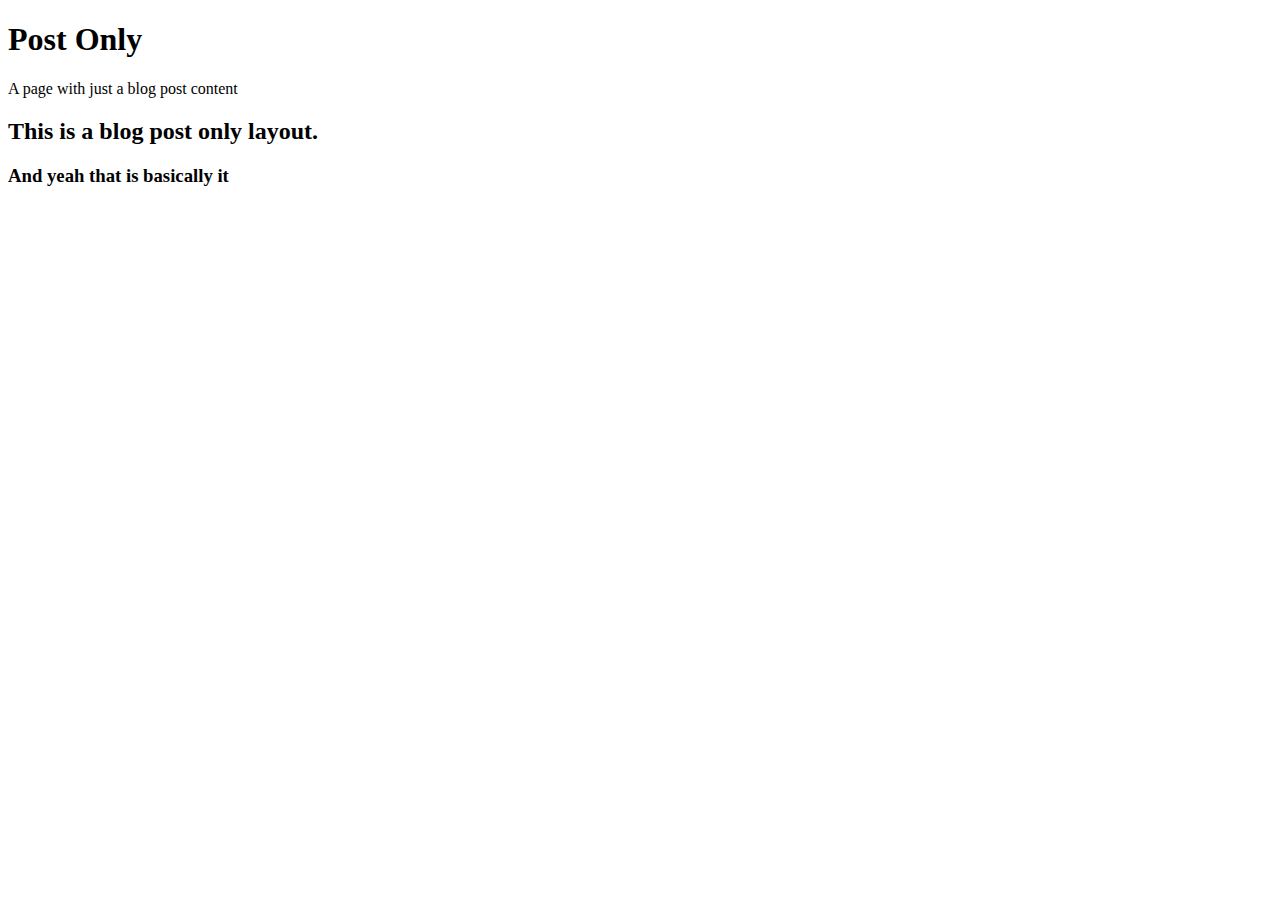
==== blog-post.html @ 39c968c4 "Updated 3 pages" ====
<!DOCTYPE html>
<html>
  <head>
    <title>Blog Post</title>
    <meta charset="utf-8" />
    <meta name="viewport" content="width=device-width, initial-scale=1, user-scalable=no" />
    <link rel="stylesheet" href="assets/css/main.css" />
  </head>
  <body>
    <section id="header">
      <h1>Post Only</h1>
      <p>A page with just a blog post content</p>
    </section>
    <section id="main">
      <h2>This is a blog post only layout.</h2>
      <h3>And yeah that is basically it</h3>
    </section>
    <section id="footer"></section>
  </body>
</html>
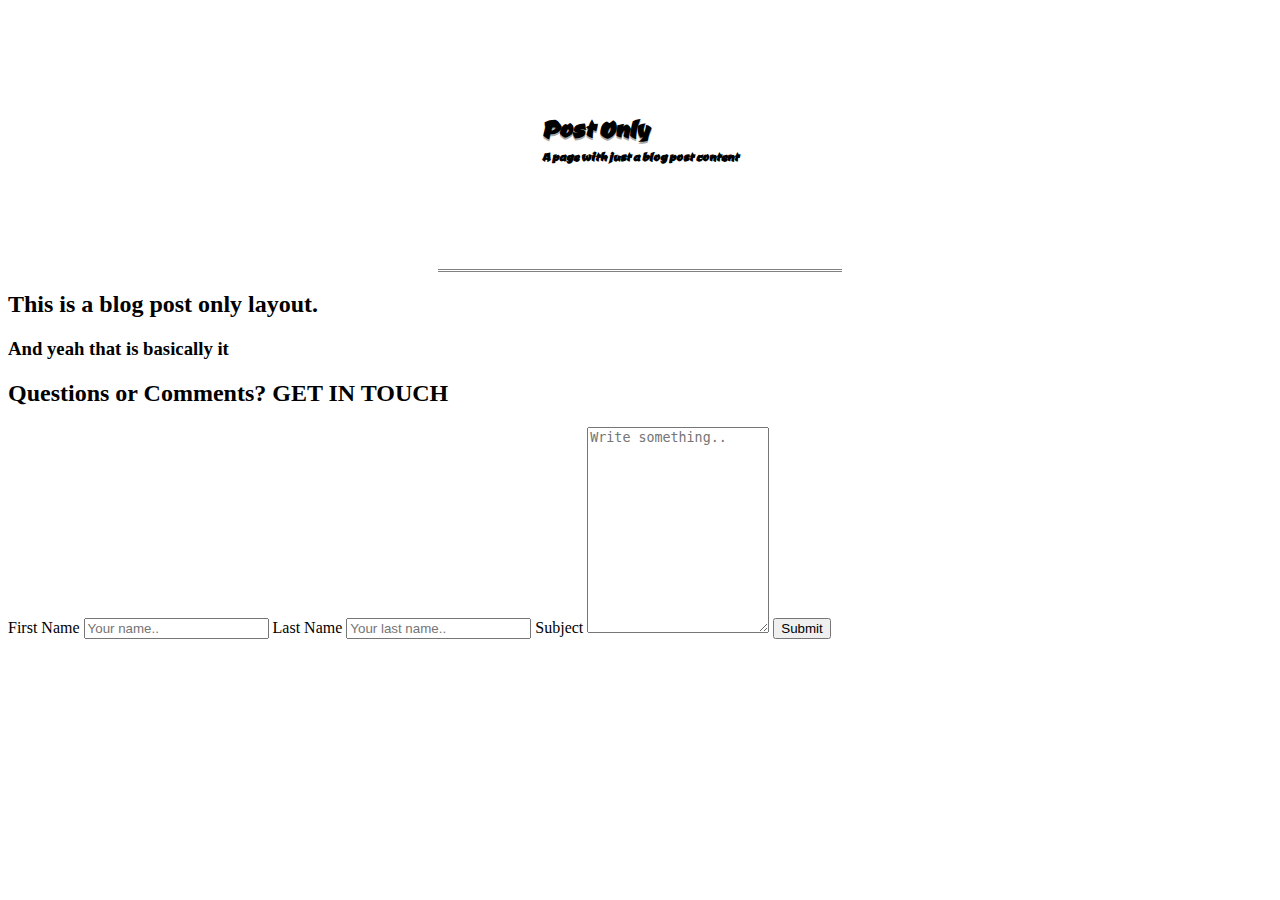
==== commit 2bbb8fc4: "Updated 3 pages" ====
--- a/blog-post.html
+++ b/blog-post.html
@@ -7,14 +7,45 @@
     <link rel="stylesheet" href="assets/css/main.css" />
   </head>
   <body>
-    <section id="header">
-      <h1>Post Only</h1>
-      <p>A page with just a blog post content</p>
-    </section>
+       <head>
+      <link href="https://fonts.googleapis.com/css?family=Ceviche+One|Tulpen+One&display=swap" rel="stylesheet">
+      <title>Post Only</title>
+      <meta charset="utf-8" />
+      <meta
+        name="viewport"
+        content="width=device-width, initial-scale=1, user-scalable=no"
+      />
+      <link rel="stylesheet" href="index.css" />
+    </head>
+    <body>
+        <section id="header">
+          <header></header>
+          <header id="titlebox">
+            <h1 id="headertitle">Post Only</h1>
+            <h4 id="headersubtitle">A page with just a blog post content</h4>
+          </header>
+          <header></header>
+        </section>
+
     <section id="main">
       <h2>This is a blog post only layout.</h2>
       <h3>And yeah that is basically it</h3>
     </section>
-    <section id="footer"></section>
+    <section id="footer">
+      <h2>Questions or Comments? GET IN TOUCH</h2>
+        <div class="container">
+        <label for="fname">First Name</label>
+        <input type="text" id="fname" name="firstname" placeholder="Your name..">
+    
+        <label for="lname">Last Name</label>
+        <input type="text" id="lname" name="lastname" placeholder="Your last name..">
+        <label for="subject">Subject</label>
+        <textarea id="subject" name="subject" placeholder="Write something.." style="height:200px"></textarea>
+    
+        <input type="submit" value="Submit">
+    
+      </form>
+      </div>
+    </section>
   </body>
 </html>
--- a/index.css
+++ b/index.css
@@ -0,0 +1,45 @@
+#header {
+  display: flex;
+  flex-direction: row;
+  justify-content: space-around;
+}
+
+#titlebox {
+  align-self: center;
+  padding: 100px;
+  border-style: double;
+  border-color: grey;
+  border-top: none;
+  border-left: none;
+  border-right: none;
+  font-family: 'Ceviche One', Cursive;
+}
+
+#headertitle {
+  text-shadow: 0px 2px darkgrey;
+  margin: 0.1em;
+}
+
+#headersubtitle {
+  margin: 0.2em;
+  text-align: center;
+}
+
+#bodygrid {
+  display: grid;
+  width: 1104.110px;
+  grid-template-columns: 2fr, 1fr;
+  grid-template-rows: 1fr, 1fr;
+  grid-template-areas: "main main features";
+  grid-template-areas: "main main features";
+}
+
+#features {
+  grid-column-start: 2;
+  grid-column-end: 3;
+}
+
+#main {
+  grid-column-start: 1;
+  grid-column-end: 2;
+}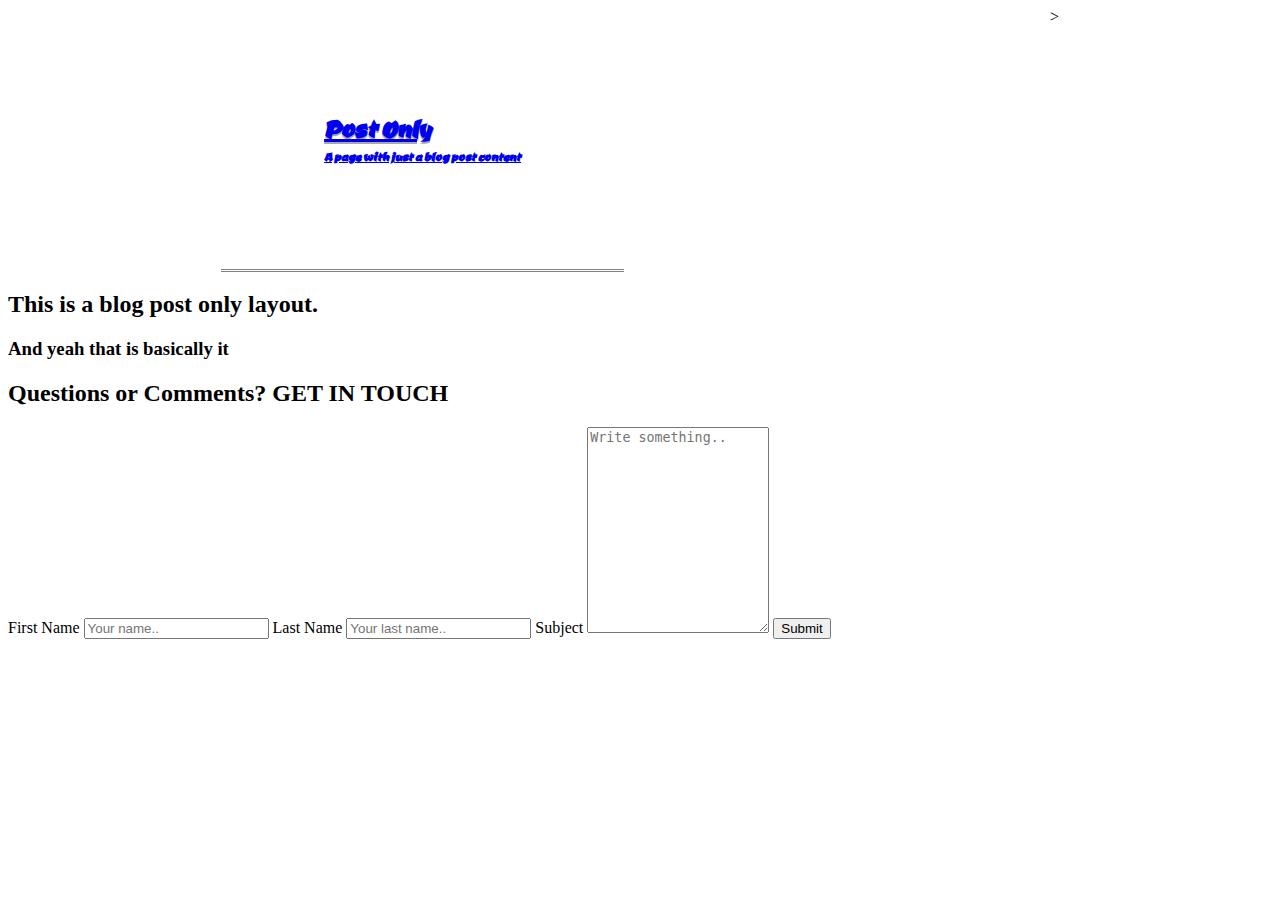
==== commit 3cac41a7: "added html links" ====
--- a/blog-post.html
+++ b/blog-post.html
@@ -7,7 +7,7 @@
     <link rel="stylesheet" href="assets/css/main.css" />
   </head>
   <body>
-       <head>
+      <a href="index.html"><head>
       <link href="https://fonts.googleapis.com/css?family=Ceviche+One|Tulpen+One&display=swap" rel="stylesheet">
       <title>Post Only</title>
       <meta charset="utf-8" />
@@ -24,7 +24,7 @@
             <h1 id="headertitle">Post Only</h1>
             <h4 id="headersubtitle">A page with just a blog post content</h4>
           </header>
-          <header></header>
+          <header></header></a>>
         </section>
 
     <section id="main">
--- a/index.css
+++ b/index.css
@@ -27,19 +27,14 @@
 
 #bodygrid {
   display: grid;
-  width: 1104.110px;
-  grid-template-columns: 2fr, 1fr;
-  grid-template-rows: 1fr, 1fr;
-  grid-template-areas: "main main features";
-  grid-template-areas: "main main features";
+  grid-template-columns: 0.5fr 0.5fr 0.9fr 1fr 0.5fr;
+  grid-template-areas: ". . main features ."
 }
 
 #features {
-  grid-column-start: 2;
-  grid-column-end: 3;
+  grid-area: features;
 }
 
 #main {
-  grid-column-start: 1;
-  grid-column-end: 2;
+  grid-area: main;
 }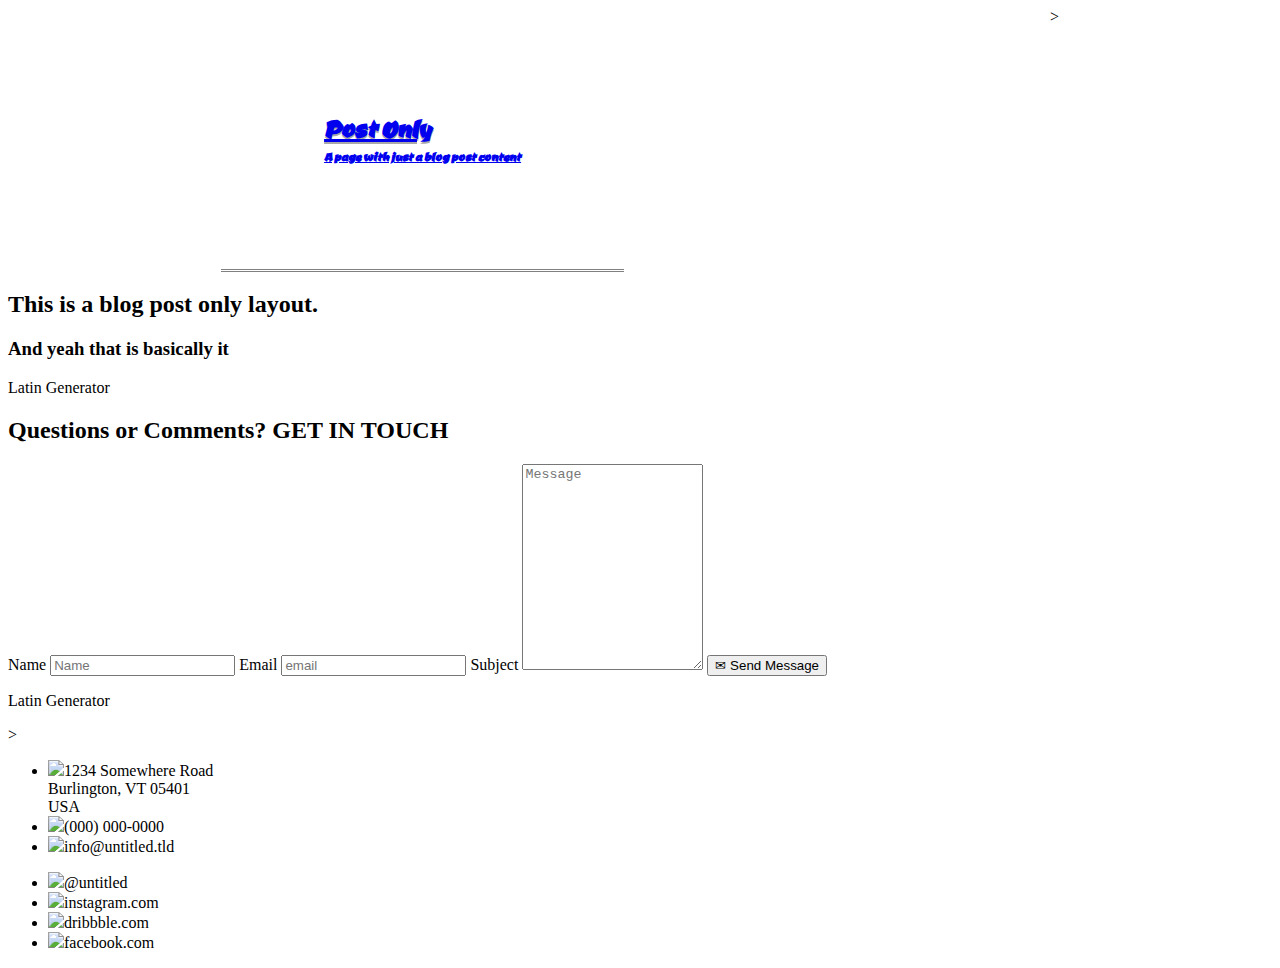
==== commit 7bd24037: "working on footer code on blog-post" ====
--- a/blog-post.html
+++ b/blog-post.html
@@ -30,22 +30,75 @@
     <section id="main">
       <h2>This is a blog post only layout.</h2>
       <h3>And yeah that is basically it</h3>
+      <p>Latin Generator</p>
     </section>
     <section id="footer">
-      <h2>Questions or Comments? GET IN TOUCH</h2>
+      <h2>Questions or Comments? <b>GET IN TOUCH</b></h2>
         <div class="container">
-        <label for="fname">First Name</label>
-        <input type="text" id="fname" name="firstname" placeholder="Your name..">
+        <label for="name">Name</label>
+        <input type="text" id="name" name="name" placeholder="Name">
     
-        <label for="lname">Last Name</label>
-        <input type="text" id="lname" name="lastname" placeholder="Your last name..">
+        <label for="lname">Email</label>
+        <input type="text" id="email" name="email" placeholder="email">
         <label for="subject">Subject</label>
-        <textarea id="subject" name="subject" placeholder="Write something.." style="height:200px"></textarea>
+        <textarea id="subject" name="subject" placeholder="Message" style="height:200px"></textarea>
     
-        <input type="submit" value="Submit">
+        <input type="submit" value="&#x2709 Send Message">
+        <p>Latin Generator</p>>
+        <ul>
+          <li><img src="https://img.icons8.com/small/24/000000/home.png">1234 Somewhere Road </br>
+          Burlington, VT 05401 </br>
+        USA</li>
+        <li><img src="https://img.icons8.com/ios/24/000000/phone-filled.png">(000) 000-0000</li>
+        <li><img src="https://img.icons8.com/material-two-tone/24/000000/filled-message.png">info@untitled.tld</li>
+        </ul>
+        <ul>
+          <li><img src="https://img.icons8.com/material-two-tone/24/000000/twitter.png">@untitled</li>
+          <li><img src="https://img.icons8.com/material-two-tone/24/000000/instagram-new.png">instagram.com</li>
+          <li><img src="https://img.icons8.com/ios/24/000000/dribbble.png">dribbble.com</li>
+          <li><img src="https://img.icons8.com/material-two-tone/24/000000/facebook.png">facebook.com</li>
+        </ul>
     
-      </form>
-      </div>
+      
+      
     </section>
   </body>
 </html>
+
+<!--This is html form code
+<form action="" method="get" class="form-example">
+  <div class="form-example">
+    <label for="name">Name</label>
+    <input type="text" name="name" id="name" placeholder="Name">
+  </div>
+  <div class="form-example">
+    <label for="email">Email</label>
+    <input type="email" name="email" id="email" placeholder="Email">
+  </div>
+  <label for="subject">Subject</label>
+        <textarea id="subject" name="subject" placeholder="Message" style="height:200px"></textarea>
+  <div class="form-example">
+    <input type="submit" value="&#x2709 Send Message">
+  </div>
+</form>
+
+
+  This is css
+form.form-example {
+    display: flex;
+}
+
+div.form-example {
+    
+}
+
+label, input {
+    display: table-cell;
+    margin-bottom: 10px;
+}
+
+label {
+    padding-right: 10px;
+}
+
+-->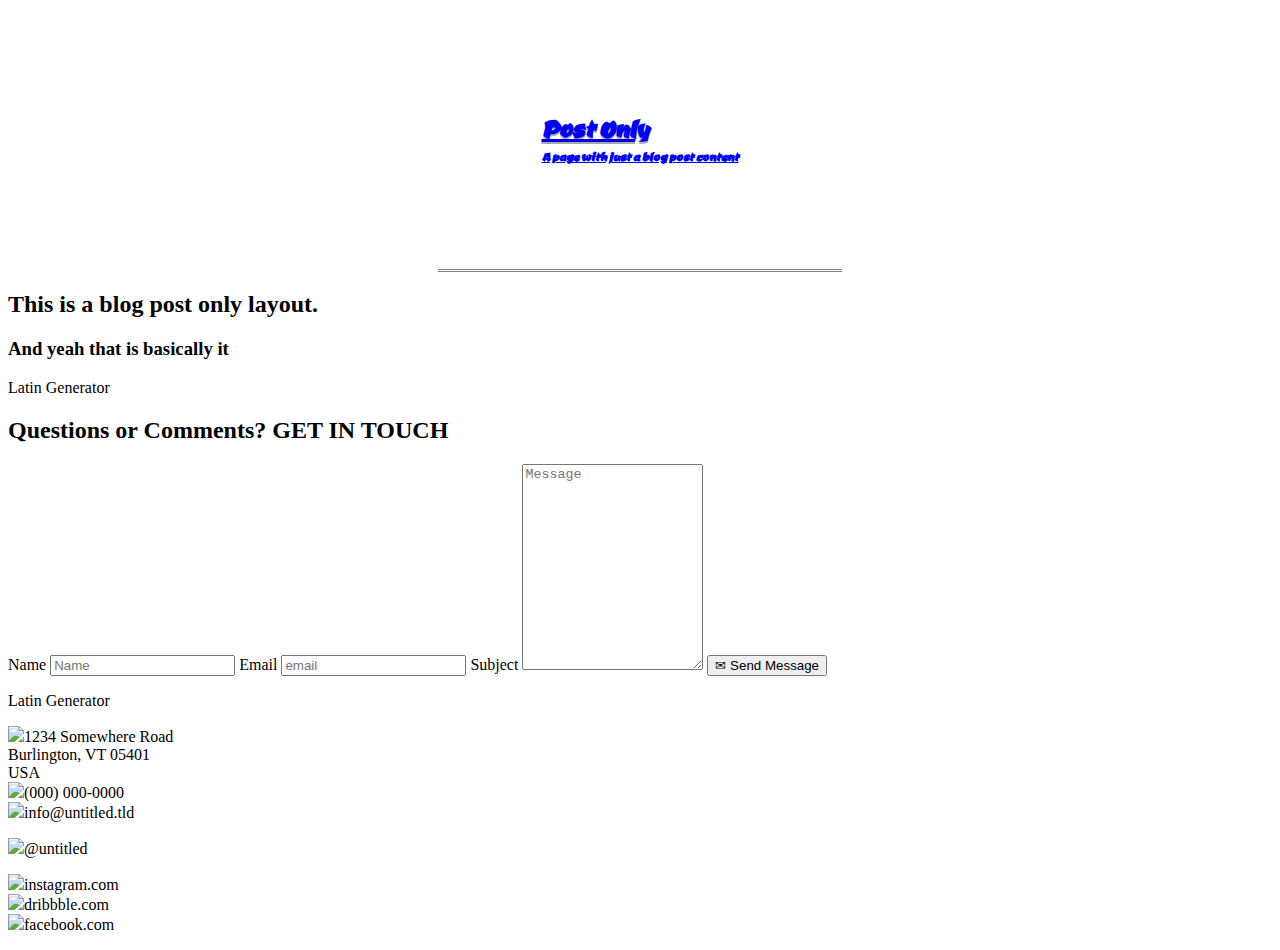
==== commit 7e3ed597: "Most recent updates" ====
--- a/blog-post.html
+++ b/blog-post.html
@@ -24,7 +24,7 @@
             <h1 id="headertitle">Post Only</h1>
             <h4 id="headersubtitle">A page with just a blog post content</h4>
           </header>
-          <header></header></a>>
+          <header></header></a>
         </section>
 
     <section id="main">
@@ -44,20 +44,19 @@
         <textarea id="subject" name="subject" placeholder="Message" style="height:200px"></textarea>
     
         <input type="submit" value="&#x2709 Send Message">
-        <p>Latin Generator</p>>
-        <ul>
-          <li><img src="https://img.icons8.com/small/24/000000/home.png">1234 Somewhere Road </br>
+        <p>Latin Generator</p>
+        <p><img src="https://img.icons8.com/small/24/000000/home.png">1234 Somewhere Road </br>
           Burlington, VT 05401 </br>
-        USA</li>
-        <li><img src="https://img.icons8.com/ios/24/000000/phone-filled.png">(000) 000-0000</li>
-        <li><img src="https://img.icons8.com/material-two-tone/24/000000/filled-message.png">info@untitled.tld</li>
-        </ul>
-        <ul>
-          <li><img src="https://img.icons8.com/material-two-tone/24/000000/twitter.png">@untitled</li>
-          <li><img src="https://img.icons8.com/material-two-tone/24/000000/instagram-new.png">instagram.com</li>
-          <li><img src="https://img.icons8.com/ios/24/000000/dribbble.png">dribbble.com</li>
-          <li><img src="https://img.icons8.com/material-two-tone/24/000000/facebook.png">facebook.com</li>
-        </ul>
+        USA</br>
+        <img src="https://img.icons8.com/ios/24/000000/phone-filled.png">(000) 000-0000</br>
+        <img src="https://img.icons8.com/material-two-tone/24/000000/filled-message.png">info@untitled.tld</br>
+        </p>
+        
+        <p><img src="https://img.icons8.com/material-two-tone/24/000000/twitter.png">@untitled</br>
+          <li><img src="https://img.icons8.com/material-two-tone/24/000000/instagram-new.png">instagram.com</br>
+          <li><img src="https://img.icons8.com/ios/24/000000/dribbble.png">dribbble.com</br>
+          <li><img src="https://img.icons8.com/material-two-tone/24/000000/facebook.png">facebook.com</br>
+          </p>
     
       
       
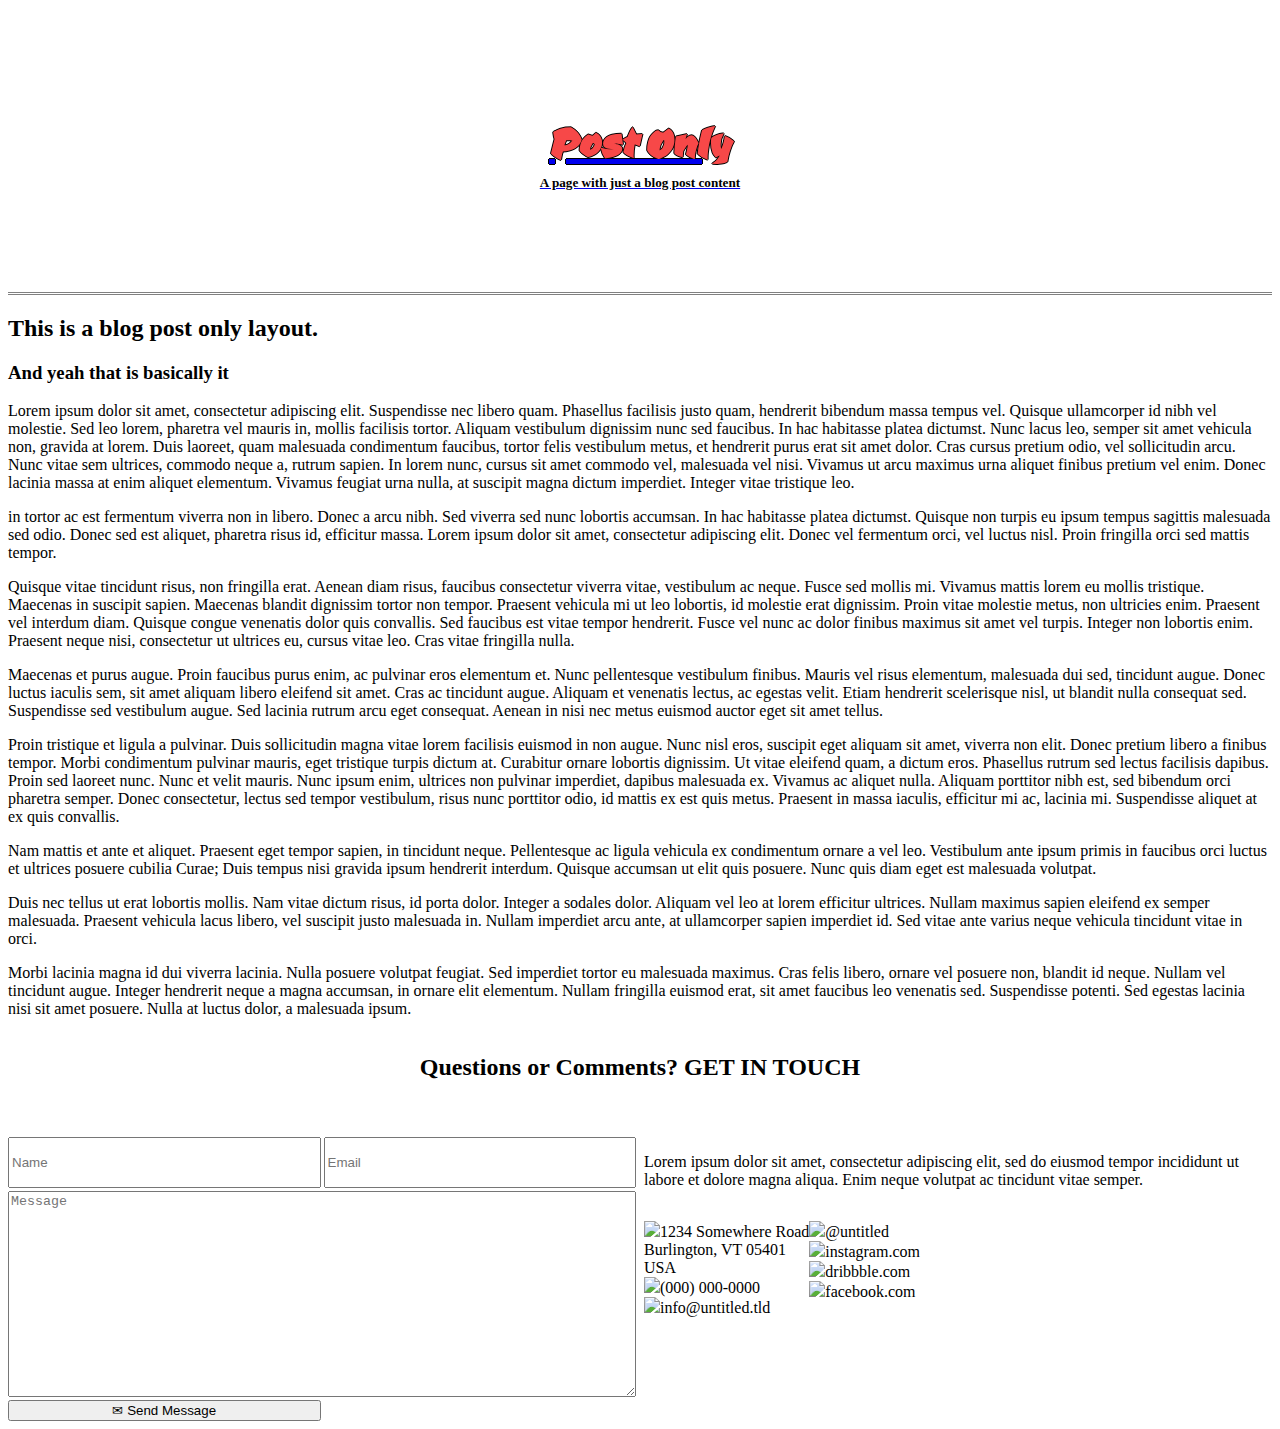
==== commit df66a162: "Most recent updates" ====
--- a/blog-post.html
+++ b/blog-post.html
@@ -30,36 +30,49 @@
     <section id="main">
       <h2>This is a blog post only layout.</h2>
       <h3>And yeah that is basically it</h3>
-      <p>Latin Generator</p>
+      <p>Lorem ipsum dolor sit amet, consectetur adipiscing elit. Suspendisse nec libero quam. Phasellus facilisis justo quam, hendrerit bibendum massa tempus vel. Quisque ullamcorper id nibh vel molestie. Sed leo lorem, pharetra vel mauris in, mollis facilisis tortor. Aliquam vestibulum dignissim nunc sed faucibus. In hac habitasse platea dictumst. Nunc lacus leo, semper sit amet vehicula non, gravida at lorem. Duis laoreet, quam malesuada condimentum faucibus, tortor felis vestibulum metus, et hendrerit purus erat sit amet dolor. Cras cursus pretium odio, vel sollicitudin arcu. Nunc vitae sem ultrices, commodo neque a, rutrum sapien. In lorem nunc, cursus sit amet commodo vel, malesuada vel nisi. Vivamus ut arcu maximus urna aliquet finibus pretium vel enim. Donec lacinia massa at enim aliquet elementum. Vivamus feugiat urna nulla, at suscipit magna dictum imperdiet. Integer vitae tristique leo.</p>
+
+       <p>in tortor ac est fermentum viverra non in libero. Donec a arcu nibh. Sed viverra sed nunc lobortis accumsan. In hac habitasse platea dictumst. Quisque non turpis eu ipsum tempus sagittis malesuada sed odio. Donec sed est aliquet, pharetra risus id, efficitur massa. Lorem ipsum dolor sit amet, consectetur adipiscing elit. Donec vel fermentum orci, vel luctus nisl. Proin fringilla orci sed mattis tempor.</p>
+        
+        <p>Quisque vitae tincidunt risus, non fringilla erat. Aenean diam risus, faucibus consectetur viverra vitae, vestibulum ac neque. Fusce sed mollis mi. Vivamus mattis lorem eu mollis tristique. Maecenas in suscipit sapien. Maecenas blandit dignissim tortor non tempor. Praesent vehicula mi ut leo lobortis, id molestie erat dignissim. Proin vitae molestie metus, non ultricies enim. Praesent vel interdum diam. Quisque congue venenatis dolor quis convallis. Sed faucibus est vitae tempor hendrerit. Fusce vel nunc ac dolor finibus maximus sit amet vel turpis. Integer non lobortis enim. Praesent neque nisi, consectetur ut ultrices eu, cursus vitae leo. Cras vitae fringilla nulla.</p>
+        
+          <p>Maecenas et purus augue. Proin faucibus purus enim, ac pulvinar eros elementum et. Nunc pellentesque vestibulum finibus. Mauris vel risus elementum, malesuada dui sed, tincidunt augue. Donec luctus iaculis sem, sit amet aliquam libero eleifend sit amet. Cras ac tincidunt augue. Aliquam et venenatis lectus, ac egestas velit. Etiam hendrerit scelerisque nisl, ut blandit nulla consequat sed. Suspendisse sed vestibulum augue. Sed lacinia rutrum arcu eget consequat. Aenean in nisi nec metus euismod auctor eget sit amet tellus.</p>
+        
+            <p>Proin tristique et ligula a pulvinar. Duis sollicitudin magna vitae lorem facilisis euismod in non augue. Nunc nisl eros, suscipit eget aliquam sit amet, viverra non elit. Donec pretium libero a finibus tempor. Morbi condimentum pulvinar mauris, eget tristique turpis dictum at. Curabitur ornare lobortis dignissim. Ut vitae eleifend quam, a dictum eros. Phasellus rutrum sed lectus facilisis dapibus. Proin sed laoreet nunc. Nunc et velit mauris. Nunc ipsum enim, ultrices non pulvinar imperdiet, dapibus malesuada ex. Vivamus ac aliquet nulla. Aliquam porttitor nibh est, sed bibendum orci pharetra semper. Donec consectetur, lectus sed tempor vestibulum, risus nunc porttitor odio, id mattis ex est quis metus. Praesent in massa iaculis, efficitur mi ac, lacinia mi. Suspendisse aliquet at ex quis convallis.</p>
+        
+              <p>Nam mattis et ante et aliquet. Praesent eget tempor sapien, in tincidunt neque. Pellentesque ac ligula vehicula ex condimentum ornare a vel leo. Vestibulum ante ipsum primis in faucibus orci luctus et ultrices posuere cubilia Curae; Duis tempus nisi gravida ipsum hendrerit interdum. Quisque accumsan ut elit quis posuere. Nunc quis diam eget est malesuada volutpat.</p>
+        
+                <p>Duis nec tellus ut erat lobortis mollis. Nam vitae dictum risus, id porta dolor. Integer a sodales dolor. Aliquam vel leo at lorem efficitur ultrices. Nullam maximus sapien eleifend ex semper malesuada. Praesent vehicula lacus libero, vel suscipit justo malesuada in. Nullam imperdiet arcu ante, at ullamcorper sapien imperdiet id. Sed vitae ante varius neque vehicula tincidunt vitae in orci.</p>
+        
+                  <p>Morbi lacinia magna id dui viverra lacinia. Nulla posuere volutpat feugiat. Sed imperdiet tortor eu malesuada maximus. Cras felis libero, ornare vel posuere non, blandit id neque. Nullam vel tincidunt augue. Integer hendrerit neque a magna accumsan, in ornare elit elementum. Nullam fringilla euismod erat, sit amet faucibus leo venenatis sed. Suspendisse potenti. Sed egestas lacinia nisi sit amet posuere. Nulla at luctus dolor, a malesuada ipsum.</p>
     </section>
     <section id="footer">
       <h2>Questions or Comments? <b>GET IN TOUCH</b></h2>
-        <div class="container">
-        <label for="name">Name</label>
-        <input type="text" id="name" name="name" placeholder="Name">
-    
-        <label for="lname">Email</label>
-        <input type="text" id="email" name="email" placeholder="email">
-        <label for="subject">Subject</label>
-        <textarea id="subject" name="subject" placeholder="Message" style="height:200px"></textarea>
-    
-        <input type="submit" value="&#x2709 Send Message">
-        <p>Latin Generator</p>
-        <p><img src="https://img.icons8.com/small/24/000000/home.png">1234 Somewhere Road </br>
+        <form action="" method="get" class="form-example">
+          <input type="text" name="name" id="name" placeholder="Name">
+          <input type="email" name="email" id="email" placeholder="Email">
+          <textarea id="subject" name="subject" placeholder="Message" style="height:200px"></textarea>
+          <input id="submit" type="submit" value="&#x2709 Send Message">
+        </form>
+
+          <div class="f-paragraph">
+
+        <p>Lorem ipsum dolor sit amet, consectetur adipiscing elit, sed do eiusmod tempor incididunt ut labore et dolore magna aliqua. Enim neque volutpat ac tincidunt vitae semper. </p>
+        <div class="f-contact">
+        <p><img src="https://img.icons8.com/small/15/000000/home.png">1234 Somewhere Road </br>
           Burlington, VT 05401 </br>
         USA</br>
-        <img src="https://img.icons8.com/ios/24/000000/phone-filled.png">(000) 000-0000</br>
-        <img src="https://img.icons8.com/material-two-tone/24/000000/filled-message.png">info@untitled.tld</br>
+        <img src="https://img.icons8.com/ios/15/000000/phone-filled.png">(000) 000-0000</br>
+        <img src="https://img.icons8.com/material-two-tone/15/000000/filled-message.png">info@untitled.tld</br>
         </p>
         
-        <p><img src="https://img.icons8.com/material-two-tone/24/000000/twitter.png">@untitled</br>
-          <li><img src="https://img.icons8.com/material-two-tone/24/000000/instagram-new.png">instagram.com</br>
-          <li><img src="https://img.icons8.com/ios/24/000000/dribbble.png">dribbble.com</br>
-          <li><img src="https://img.icons8.com/material-two-tone/24/000000/facebook.png">facebook.com</br>
+        <p><img src="https://img.icons8.com/material-two-tone/15/000000/twitter.png">@untitled</br>
+          <img src="https://img.icons8.com/material-two-tone/15/000000/instagram-new.png">instagram.com</br>
+          <img src="https://img.icons8.com/ios/15/000000/dribbble.png">dribbble.com</br>
+          <img src="https://img.icons8.com/material-two-tone/15/000000/facebook.png">facebook.com</br>
           </p>
-    
-      
-      
+            </div>
+          </div>
     </section>
   </body>
 </html>
--- a/index.css
+++ b/index.css
@@ -1,9 +1,3 @@
-#header {
-  display: flex;
-  flex-direction: row;
-  justify-content: space-around;
-}
-
 #titlebox {
   align-self: center;
   padding: 100px;
@@ -12,29 +6,170 @@
   border-top: none;
   border-left: none;
   border-right: none;
-  font-family: 'Ceviche One', Cursive;
+  font-family: 'Ceviche One';
+  color: rgb(247, 72, 72);
+  font-size: 1.65em;
 }
 
 #headertitle {
-  text-shadow: 0px 2px darkgrey;
+  text-shadow: -1px 0 black, 0 1px black, 1px 0 black, 0 -1px black;
   margin: 0.1em;
+  text-align: center;
 }
 
 #headersubtitle {
-  margin: 0.2em;
+  margin: 0.1em;
   text-align: center;
+  font-family: normal;
+  color: black;
+  font-size: 0.5em;
 }
 
 #bodygrid {
   display: grid;
-  grid-template-columns: 0.5fr 0.5fr 0.9fr 1fr 0.5fr;
-  grid-template-areas: ". . main features ."
+  grid-template-columns: 1fr 3fr 1fr;
+  grid-template-rows: 1fr 0.1fr 3fr 2fr;
+  grid-template-areas: ". header ."
+                       "quote quote quote"
+                       ". mainfeatures ."
+                       "footer footer footer"
+}
+
+#quote {
+  grid-area: quote;
+  justify-self: center;
+  border-style: solid;
+  border-color: grey;
+  border-left: none;
+  border-right: none;
+  position: relative;
+  text-align: center;
+}
+
+#quote > img {
+  height: auto;
+  width: auto;
+}
+
+#mainfeatures {
+  display: grid;
+  grid-template-columns: 1fr 0.5fr;
+  grid-template-areas: "main features";
+  grid-area: mainfeatures;
+
+}
+
+#main {
+  grid-area: main;
+  justify-self: center;
 }
 
 #features {
   grid-area: features;
+  justify-self: center;
 }
 
-#main {
-  grid-area: main;
+#footer {
+  display: grid;
+  grid-area: footer;
+  justify-self: center;
+  grid-template-columns: 1fr 1fr;
+  grid-template-rows: 1fr 3fr;
+  grid-gap: 8px;
+  text-align: center;
+  grid-template-areas: 
+    "f-header f-header"
+    "form-footer f-paragraph" 
+
+}
+
+#header {
+  grid-area: header;
+  width: 100%;
+}
+
+#threephotos {
+  display: flex;
+  justify-content: space-between;
+  margin: 2em;
+  font-size: 0.75em;
+}
+
+#headerbox {
+  text-align: center;
+  margin: 2em;
+}
+
+#threephotos > figure > figcaption {
+  margin: 2em;
+  text-align: center;
+  font-weight: normal;
+}
+
+figure > img {
+  border-width:3px;  
+  border-style:inset;
+}
+
+#quote > .quote {
+  position: absolute;
+  top: 50%;
+  left: 50%;
+  transform: translate(-50%, -50%);
+  width: 100%;
+  color: white;
+  font-weight: bolder;
+  font-size: 1.5em;
+  text-shadow: -1.5px 0 black, 0 1.5px black, 1.5px 0 black, 0 -1.5px black;
+}
+
+#quote > .brackets {
+  position: absolute;
+  top: 8px;
+  left: 16px;
+}
+
+#footer h2 {
+  grid-area: f-header;
+  grid-column: span 2
+}
+
+form {
+  grid-area: form-footer;
+  display: grid;
+  grid-template-columns: 1fr 1fr;
+  grid-template-rows: 1fr 3fr 1fr;
+  grid-gap: 3px;
+  grid-template-areas: 
+    "f-name f-email"
+    "f-subject f-subject"
+    "f-subject f-subject"
+    "f-submit ."
+
+}
+
+.f-paragraph {
+  grid-area: f-paragraph;
+  text-align: left;
+}
+
+.f-contact {
+  display: flex;
+  flex-direction: row;
+}
+
+#name {
+grid-area: f-name;
+}
+
+#email {
+grid-area: f-email;
+}
+
+#subject {
+grid-area: f-subject;
+}
+
+#submit {
+grid-area: f-submit;
 }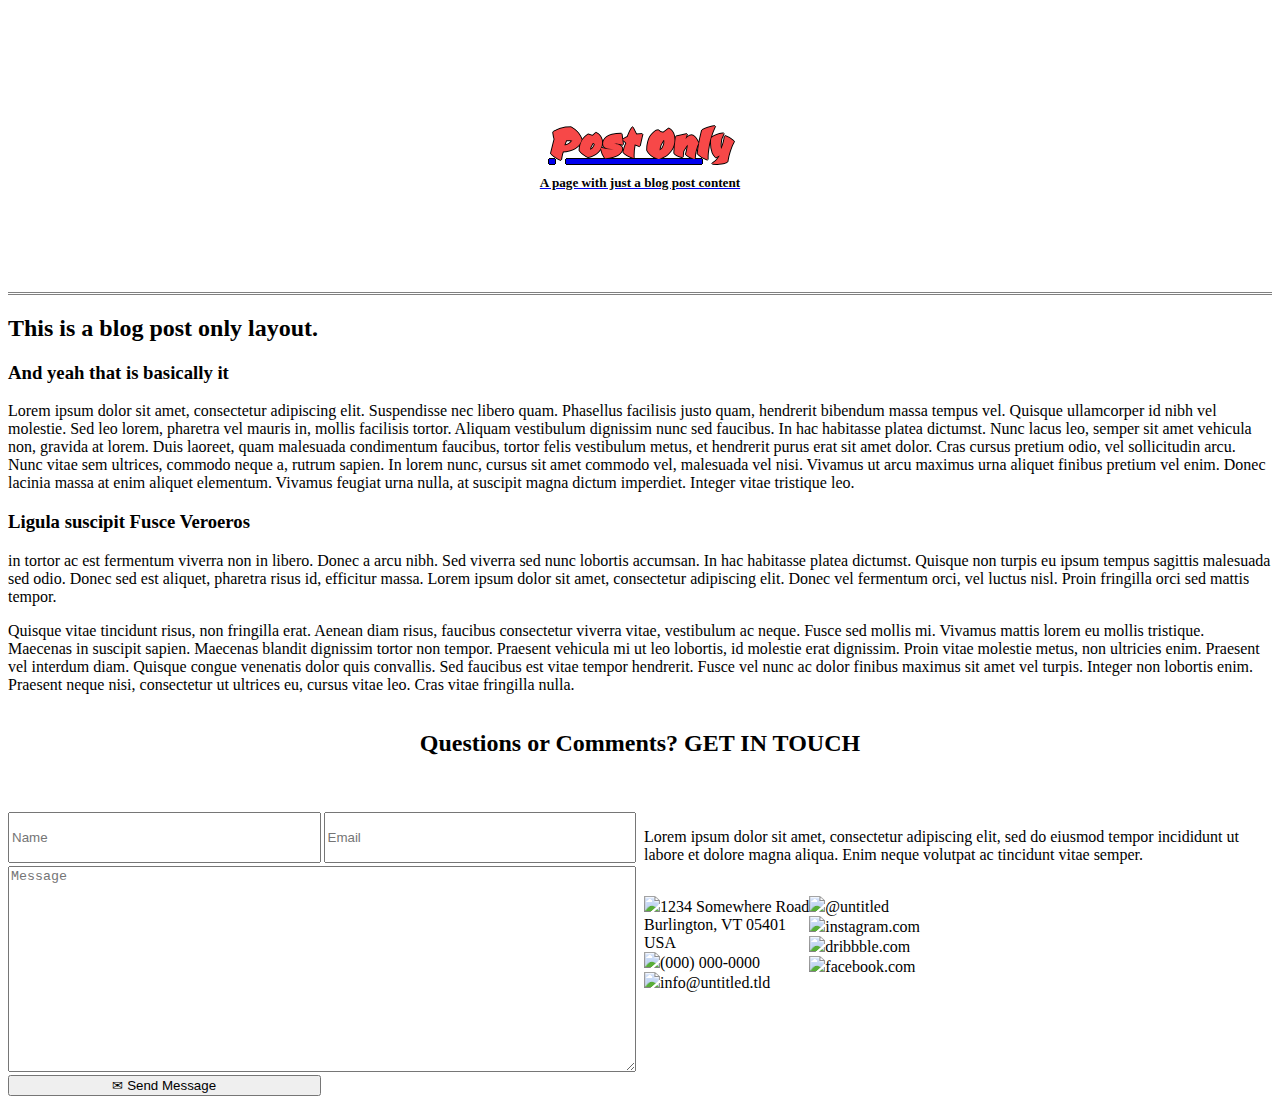
==== commit 920a8cca: "footer much closer to completion" ====
--- a/blog-post.html
+++ b/blog-post.html
@@ -30,21 +30,14 @@
     <section id="main">
       <h2>This is a blog post only layout.</h2>
       <h3>And yeah that is basically it</h3>
-      <p>Lorem ipsum dolor sit amet, consectetur adipiscing elit. Suspendisse nec libero quam. Phasellus facilisis justo quam, hendrerit bibendum massa tempus vel. Quisque ullamcorper id nibh vel molestie. Sed leo lorem, pharetra vel mauris in, mollis facilisis tortor. Aliquam vestibulum dignissim nunc sed faucibus. In hac habitasse platea dictumst. Nunc lacus leo, semper sit amet vehicula non, gravida at lorem. Duis laoreet, quam malesuada condimentum faucibus, tortor felis vestibulum metus, et hendrerit purus erat sit amet dolor. Cras cursus pretium odio, vel sollicitudin arcu. Nunc vitae sem ultrices, commodo neque a, rutrum sapien. In lorem nunc, cursus sit amet commodo vel, malesuada vel nisi. Vivamus ut arcu maximus urna aliquet finibus pretium vel enim. Donec lacinia massa at enim aliquet elementum. Vivamus feugiat urna nulla, at suscipit magna dictum imperdiet. Integer vitae tristique leo.</p>
+<p>Lorem ipsum dolor sit amet, consectetur adipiscing elit. Suspendisse nec libero quam. Phasellus facilisis justo quam, hendrerit bibendum massa tempus vel. Quisque ullamcorper id nibh vel molestie. Sed leo lorem, pharetra vel mauris in, mollis facilisis tortor. Aliquam vestibulum dignissim nunc sed faucibus. In hac habitasse platea dictumst. Nunc lacus leo, semper sit amet vehicula non, gravida at lorem. Duis laoreet, quam malesuada condimentum faucibus, tortor felis vestibulum metus, et hendrerit purus erat sit amet dolor. Cras cursus pretium odio, vel sollicitudin arcu. Nunc vitae sem ultrices, commodo neque a, rutrum sapien. In lorem nunc, cursus sit amet commodo vel, malesuada vel nisi. Vivamus ut arcu maximus urna aliquet finibus pretium vel enim. Donec lacinia massa at enim aliquet elementum. Vivamus feugiat urna nulla, at suscipit magna dictum imperdiet. Integer vitae tristique leo.</p>
 
-       <p>in tortor ac est fermentum viverra non in libero. Donec a arcu nibh. Sed viverra sed nunc lobortis accumsan. In hac habitasse platea dictumst. Quisque non turpis eu ipsum tempus sagittis malesuada sed odio. Donec sed est aliquet, pharetra risus id, efficitur massa. Lorem ipsum dolor sit amet, consectetur adipiscing elit. Donec vel fermentum orci, vel luctus nisl. Proin fringilla orci sed mattis tempor.</p>
+<h3>Ligula suscipit Fusce Veroeros</h3>
+<p>in tortor ac est fermentum viverra non in libero. Donec a arcu nibh. Sed viverra sed nunc lobortis accumsan. In hac habitasse platea dictumst. Quisque non turpis eu ipsum tempus sagittis malesuada sed odio. Donec sed est aliquet, pharetra risus id, efficitur massa. Lorem ipsum dolor sit amet, consectetur adipiscing elit. Donec vel fermentum orci, vel luctus nisl. Proin fringilla orci sed mattis tempor.</p>
         
-        <p>Quisque vitae tincidunt risus, non fringilla erat. Aenean diam risus, faucibus consectetur viverra vitae, vestibulum ac neque. Fusce sed mollis mi. Vivamus mattis lorem eu mollis tristique. Maecenas in suscipit sapien. Maecenas blandit dignissim tortor non tempor. Praesent vehicula mi ut leo lobortis, id molestie erat dignissim. Proin vitae molestie metus, non ultricies enim. Praesent vel interdum diam. Quisque congue venenatis dolor quis convallis. Sed faucibus est vitae tempor hendrerit. Fusce vel nunc ac dolor finibus maximus sit amet vel turpis. Integer non lobortis enim. Praesent neque nisi, consectetur ut ultrices eu, cursus vitae leo. Cras vitae fringilla nulla.</p>
+<p>Quisque vitae tincidunt risus, non fringilla erat. Aenean diam risus, faucibus consectetur viverra vitae, vestibulum ac neque. Fusce sed mollis mi. Vivamus mattis lorem eu mollis tristique. Maecenas in suscipit sapien. Maecenas blandit dignissim tortor non tempor. Praesent vehicula mi ut leo lobortis, id molestie erat dignissim. Proin vitae molestie metus, non ultricies enim. Praesent vel interdum diam. Quisque congue venenatis dolor quis convallis. Sed faucibus est vitae tempor hendrerit. Fusce vel nunc ac dolor finibus maximus sit amet vel turpis. Integer non lobortis enim. Praesent neque nisi, consectetur ut ultrices eu, cursus vitae leo. Cras vitae fringilla nulla.</p>
         
-          <p>Maecenas et purus augue. Proin faucibus purus enim, ac pulvinar eros elementum et. Nunc pellentesque vestibulum finibus. Mauris vel risus elementum, malesuada dui sed, tincidunt augue. Donec luctus iaculis sem, sit amet aliquam libero eleifend sit amet. Cras ac tincidunt augue. Aliquam et venenatis lectus, ac egestas velit. Etiam hendrerit scelerisque nisl, ut blandit nulla consequat sed. Suspendisse sed vestibulum augue. Sed lacinia rutrum arcu eget consequat. Aenean in nisi nec metus euismod auctor eget sit amet tellus.</p>
-        
-            <p>Proin tristique et ligula a pulvinar. Duis sollicitudin magna vitae lorem facilisis euismod in non augue. Nunc nisl eros, suscipit eget aliquam sit amet, viverra non elit. Donec pretium libero a finibus tempor. Morbi condimentum pulvinar mauris, eget tristique turpis dictum at. Curabitur ornare lobortis dignissim. Ut vitae eleifend quam, a dictum eros. Phasellus rutrum sed lectus facilisis dapibus. Proin sed laoreet nunc. Nunc et velit mauris. Nunc ipsum enim, ultrices non pulvinar imperdiet, dapibus malesuada ex. Vivamus ac aliquet nulla. Aliquam porttitor nibh est, sed bibendum orci pharetra semper. Donec consectetur, lectus sed tempor vestibulum, risus nunc porttitor odio, id mattis ex est quis metus. Praesent in massa iaculis, efficitur mi ac, lacinia mi. Suspendisse aliquet at ex quis convallis.</p>
-        
-              <p>Nam mattis et ante et aliquet. Praesent eget tempor sapien, in tincidunt neque. Pellentesque ac ligula vehicula ex condimentum ornare a vel leo. Vestibulum ante ipsum primis in faucibus orci luctus et ultrices posuere cubilia Curae; Duis tempus nisi gravida ipsum hendrerit interdum. Quisque accumsan ut elit quis posuere. Nunc quis diam eget est malesuada volutpat.</p>
-        
-                <p>Duis nec tellus ut erat lobortis mollis. Nam vitae dictum risus, id porta dolor. Integer a sodales dolor. Aliquam vel leo at lorem efficitur ultrices. Nullam maximus sapien eleifend ex semper malesuada. Praesent vehicula lacus libero, vel suscipit justo malesuada in. Nullam imperdiet arcu ante, at ullamcorper sapien imperdiet id. Sed vitae ante varius neque vehicula tincidunt vitae in orci.</p>
-        
-                  <p>Morbi lacinia magna id dui viverra lacinia. Nulla posuere volutpat feugiat. Sed imperdiet tortor eu malesuada maximus. Cras felis libero, ornare vel posuere non, blandit id neque. Nullam vel tincidunt augue. Integer hendrerit neque a magna accumsan, in ornare elit elementum. Nullam fringilla euismod erat, sit amet faucibus leo venenatis sed. Suspendisse potenti. Sed egestas lacinia nisi sit amet posuere. Nulla at luctus dolor, a malesuada ipsum.</p>
+
     </section>
     <section id="footer">
       <h2>Questions or Comments? <b>GET IN TOUCH</b></h2>
@@ -76,41 +69,3 @@
     </section>
   </body>
 </html>
-
-<!--This is html form code
-<form action="" method="get" class="form-example">
-  <div class="form-example">
-    <label for="name">Name</label>
-    <input type="text" name="name" id="name" placeholder="Name">
-  </div>
-  <div class="form-example">
-    <label for="email">Email</label>
-    <input type="email" name="email" id="email" placeholder="Email">
-  </div>
-  <label for="subject">Subject</label>
-        <textarea id="subject" name="subject" placeholder="Message" style="height:200px"></textarea>
-  <div class="form-example">
-    <input type="submit" value="&#x2709 Send Message">
-  </div>
-</form>
-
-
-  This is css
-form.form-example {
-    display: flex;
-}
-
-div.form-example {
-    
-}
-
-label, input {
-    display: table-cell;
-    margin-bottom: 10px;
-}
-
-label {
-    padding-right: 10px;
-}
-
--->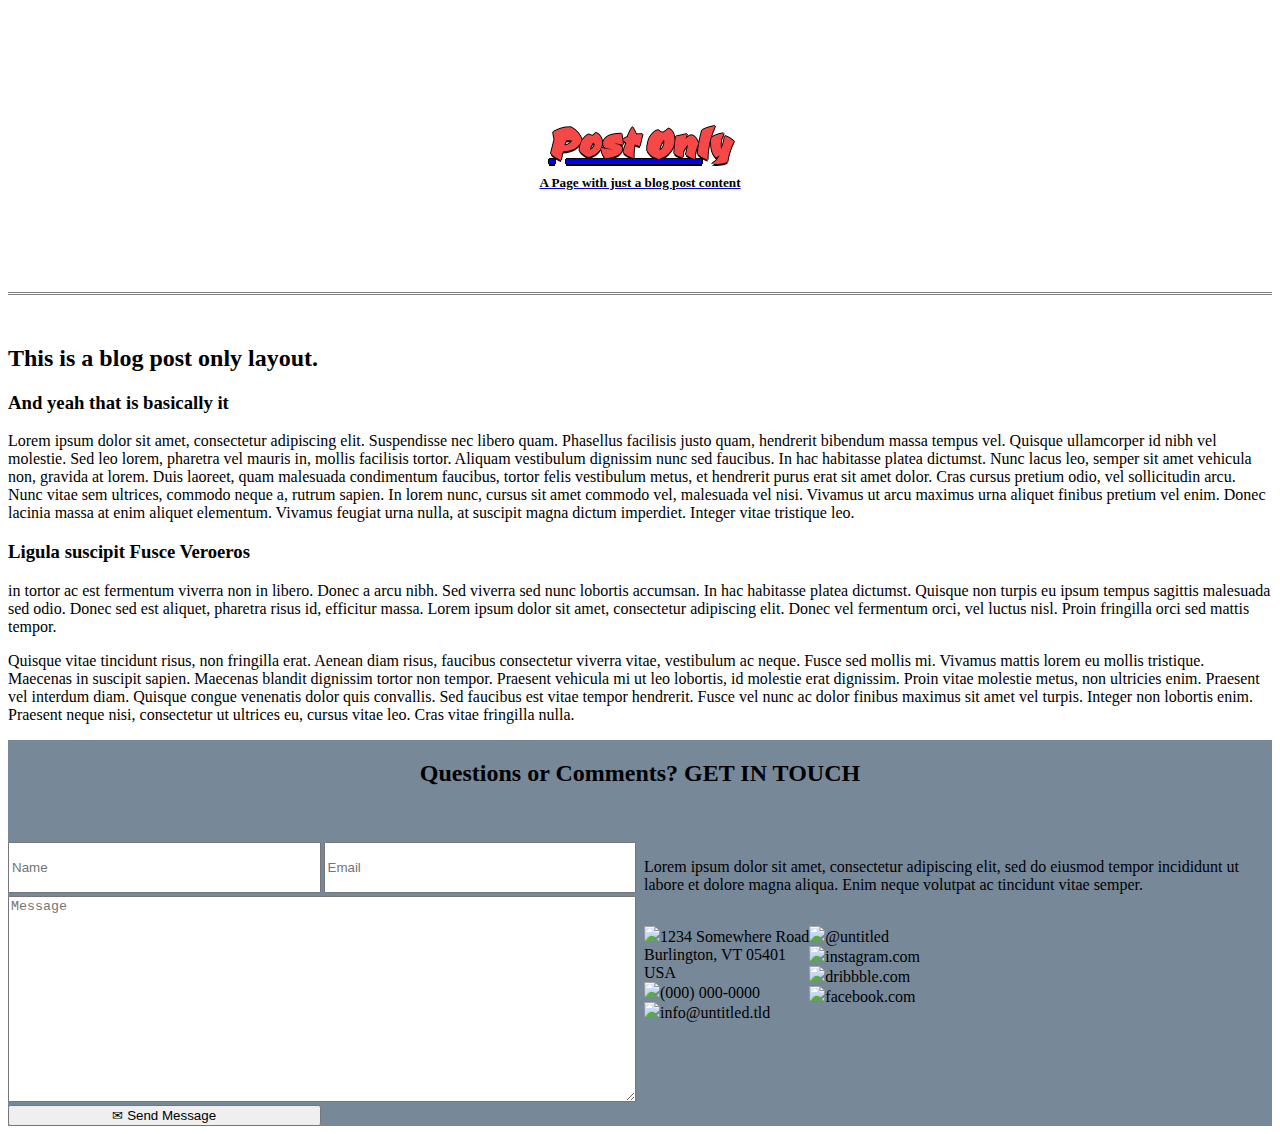
==== commit 1409f99a: "footer color added" ====
--- a/blog-post.html
+++ b/blog-post.html
@@ -18,13 +18,16 @@
       <link rel="stylesheet" href="index.css" />
     </head>
     <body>
+
         <section id="header">
-          <header></header>
-          <header id="titlebox">
-            <h1 id="headertitle">Post Only</h1>
-            <h4 id="headersubtitle">A page with just a blog post content</h4>
-          </header>
-          <header></header></a>
+            <a href="index.html">
+            <header id="titlebox">
+              <h1 id="headertitle">Post Only</h1>
+              <h4 id="headersubtitle">A Page with just a blog post content</h4>
+            </header>
+            </a>
+
+        
         </section>
 
     <section id="main">
--- a/index.css
+++ b/index.css
@@ -11,8 +11,16 @@
   font-size: 1.65em;
 }
 
+button {
+  background-color: rgb(247, 72, 72);
+  color: white;
+  border: none;
+  border-radius: 3px;
+
+}
+
 #headertitle {
-  text-shadow: -1px 0 black, 0 1px black, 1px 0 black, 0 -1px black;
+  text-shadow: -1px 0 black, 0 2px black, 1px 0 black, 0 -1px black;
   margin: 0.1em;
   text-align: center;
 }
@@ -25,10 +33,15 @@
   font-size: 0.5em;
 }
 
+.latintext {
+  font-size: 12pt;
+  text-align: justify;
+}
+
 #bodygrid {
   display: grid;
-  grid-template-columns: 1fr 3fr 1fr;
-  grid-template-rows: 1fr 0.1fr 3fr 2fr;
+  grid-template-columns: 1fr 2fr 1fr;
+  grid-template-rows: 0.5fr 0.1fr 1.3fr 0.5fr;
   grid-template-areas: ". header ."
                        "quote quote quote"
                        ". mainfeatures ."
@@ -38,21 +51,29 @@
 #quote {
   grid-area: quote;
   justify-self: center;
+  position: relative;
+  text-align: center; 
+}
+
+#quote > img {
+  height: auto;
+  width: auto;
   border-style: solid;
+  border-width: 1px;
   border-color: grey;
   border-left: none;
   border-right: none;
-  position: relative;
-  text-align: center;
-}
-
-#quote > img {
-  height: auto;
-  width: auto;
+  padding: 0.2em;
+}
+
+h4 {
+  font-weight: bold;
+  font-size: 0.75em;
 }
 
 #mainfeatures {
   display: grid;
+  grid-column-gap: 4%;
   grid-template-columns: 1fr 0.5fr;
   grid-template-areas: "main features";
   grid-area: mainfeatures;
@@ -77,6 +98,7 @@
   grid-template-rows: 1fr 3fr;
   grid-gap: 8px;
   text-align: center;
+  background-color: lightslategray;
   grid-template-areas: 
     "f-header f-header"
     "form-footer f-paragraph" 
@@ -86,6 +108,7 @@
 #header {
   grid-area: header;
   width: 100%;
+  margin-bottom: 50px;
 }
 
 #threephotos {
@@ -93,6 +116,7 @@
   justify-content: space-between;
   margin: 2em;
   font-size: 0.75em;
+  margin-bottom: 0;
 }
 
 #headerbox {
@@ -111,20 +135,40 @@
   border-style:inset;
 }
 
+figure {
+  margin-bottom: 0;
+}
+
 #quote > .quote {
   position: absolute;
-  top: 50%;
+  top: 41%;
   left: 50%;
   transform: translate(-50%, -50%);
   width: 100%;
   color: white;
   font-weight: bolder;
   font-size: 1.5em;
+  text-shadow: -1px 0 black, 0 1px black, 1px 0 black, 0 -1px black;
+}
+
+#quote > .bracketleft {
+  position: absolute;
+  top: 0.9%;
+  left: 356px;
+  color: rgb(247, 72, 72);
+  font-weight: bolder;
+  font-size: 4.5em;
   text-shadow: -1.5px 0 black, 0 1.5px black, 1.5px 0 black, 0 -1.5px black;
 }
 
-#quote > .brackets {
+#quote > .bracketright {
   position: absolute;
+  top: 0.9%;
+  right: 356px;
+  color: rgb(247, 72, 72);
+  font-weight: bolder;
+  font-size: 4.5em;
+  text-shadow: -1.5px 0 black, 0 1.5px black, 1.5px 0 black, 0 -1.5px black;
   top: 8px;
   left: 16px;
 }
